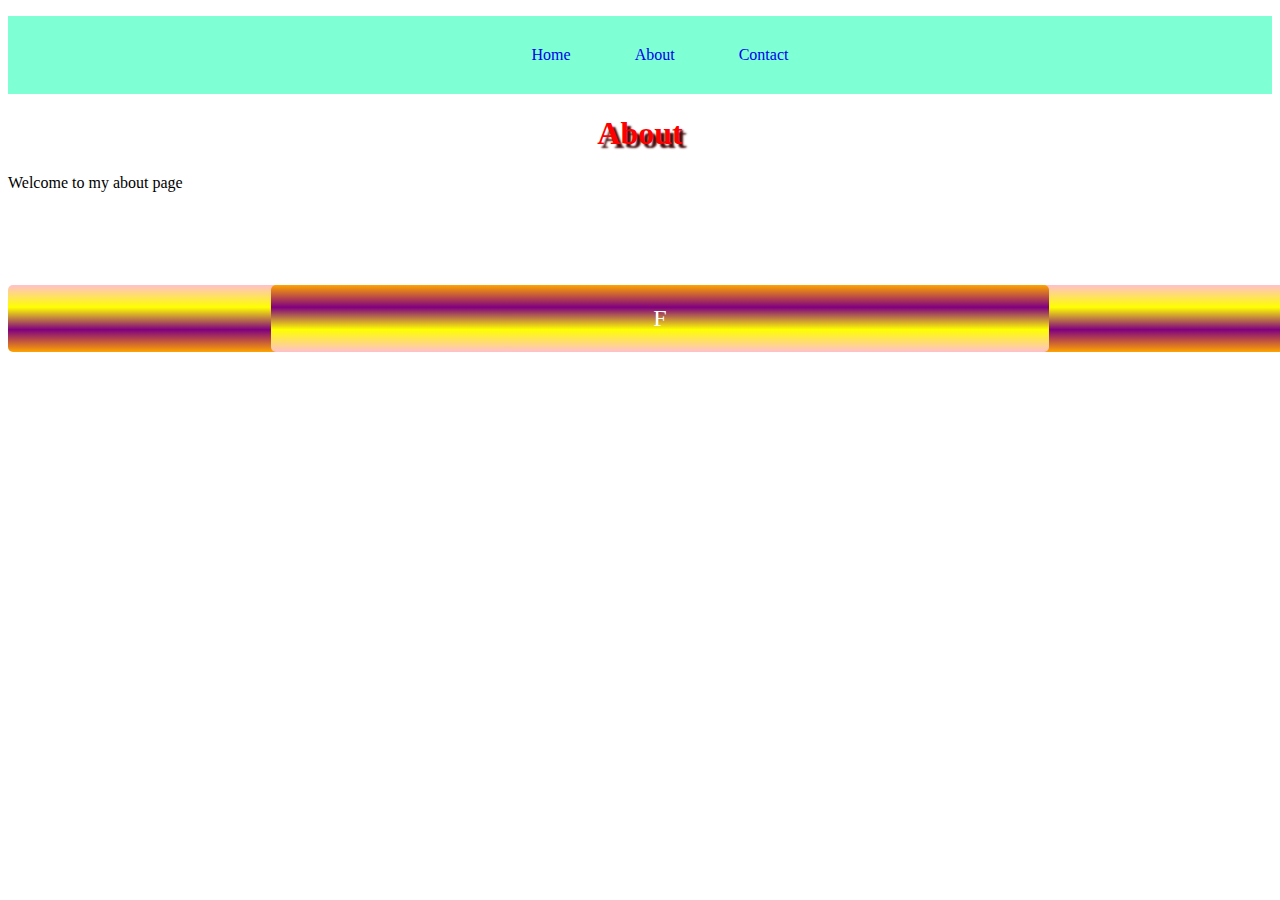
==== about.html @ f3c89d01 "Initial Commit" ====
<!DOCTYPE html>
<html lang="en">
<head>
    <meta charset="UTF-8">
    <meta http-equiv="X-UA-Compatible" content="IE=edge">
    <meta name="viewport" content="width=device-width, initial-scale=1.0">
    <title>My About Page</title>
    <link rel="stylesheet" href="./style.css">
</head>
<body>
  <!--<h1>Welcome to my about page</h1>-->
    <header>
        <nav>  
          <ul>
            <a href="./index.html"><li>Home</li></a>
            <a href="./about.html"><li>About</li></a>
            <a href="./Contact.html"><li>Contact</li></a>
          </ul>  
        </nav>
    </header>
    <h1>About</h1>
    <p>Welcome to my about page</p>
    <div class="wrapper">
      <div class="Box a">A</div>
      <div class="Box b">B</div>
      <div class="Box c">C</div>
      <div class="Box d">D</div>
      <div class="Box e">E</div>
      <div class="Box f">F</div>
    </div>
</body>
</html>
---- style.css ----
h1 {
    color: red;
    text-align: center;
    text-shadow: 4px 4px 2px rgb(71,10,10); /* Horizontal  Vertical Blur Color*/
}

.title {
    color: rgb(255, 165, 0);
}

.greenDiv {
    color: green;
}

#italic {
    color: blue;
}


nav {
    background-color: aquamarine;
    text-align: center;

}

a {
   text-decoration-line: none;
}

nav ul {
    list-style: none;
}

nav li {
    display: inline-block;
    padding: 30px;
}


.container {
    /*border: 5px solid gray;*/
    border: 10px dashed aqua;
    /*margin: 50px; */
    /*margin-top 50px;*/
    /*margins Top Right Bottom Left  (TRBL)  */
    margin: 50px 5px 25px 0px;
    padding: 30px 0px 10px 35px;
}

.box {
    /*display: block;*/
    /* inline - will expand to the size of the text inside of it and will ignore my width and height settings */
    /*  inline-block -  */
    /*display: inline-block;*/  /*Removed becuased it conflicts with the FlexBox Style*/
    height: 200px;
    width: 200px;
    margin: 10px;
    background-color: blue;
    
    /*box-shadow: 10px 8px 30px 40px rgb(154, 159, 160) inset;*/
}

.circle-Img {

    border-radius: 50%;
}
img {
    box-shadow: 10px 8px 10px 8px rgb(154, 159, 160);
    /*box-shadow: 10px 8px 10px 8px rgb(154, 159, 160) inset;*/
    /* spread radius */
    /* blur */
    /* color */
    /* inset  - shadow goes inside the image*/
    /* Inset can be used to make a bubble with depth*/
}

.flex {

    margin: 30px;
    border: 3px solid black;
    /*
    display: flex;
    flex-wrap: wrap; */
    display: flex;
    flex-wrap: wrap;
    
    justify-content: center;
    /*justify-content: flex-start;*/
    /*justify-content: flex-end;*/
    /* justify-content: space-between;*/
    /*justify-content: space-around;*/
    
    /*flex-direction: row-reverse;*/
    /*flex-direction: column-reverse;*/

    /*padding: 100px;*/
}

/*
  ---------------------------------------------------------------------------------------------------------
  SECTION CSS ANIMATION TARGETING EACH INDIVISUAL BOX THEN ANIMATE THEM
  ---------------------------------------------------------------------------------------------------------
*/

@keyframes fadeMe {
    0% {

        opacity: 1;
    }
    100% {
        opacity: 0;
    }
}


#box1 {
    animation-name: fadeMe;
    animation-duration: 4s;
    animation-iteration-count: infinite;
    /*animation-iteration-count: 4;*/
    animation-timing-function: linear;
}


@keyframes rotation {
   0%   { transform: rotate(90deg);  }
   50%  { transform: rotate(180deg);  }
   100% { transform: rotate(360deg);  }
}

#box2 {
    animation-name: rotation;
    animation-duration: 5s;
    animation-iteration-count: 10s;
    animation-timing-function: ease-in-out;
    border-radius: 10%;
    background-image: radial-gradient(circle, purple, orange, yellow, pink, purple);
}

@keyframes getBigger{
 0%   { transform: scale(1);   }
 50%  { transform: scale(2);   }
 100% { transform: scale(0.5); }
}

#box3 {
   /*animation: getBigger 6s 8s ease-in; */
   animation: getBigger infinite 8s linear;
   border-radius: 50%;
   background-color: orange;
}

@keyframes changeColors {

  0%   {background-color: grey;}
  25%  {background-color: purple;}
  50%  {background-color: yellow;}
  75%  {background-color: pink;}
  100% {background-color: grey;}
}


#box4 {
    /*animation : changeColors 7s infinite;*/
    /*animation : changeColors 7s 2s;*/
    animation : changeColors 7s 2s forwards;  /* forwards - will allow the box to keep the last animation state (so grey in this case)*/
}


@keyframes moveBox {
  0%   { left: 0px; top: 0px;}
  25%  { left: 100px; top: 0px;}
  50%  { left: 100px; top: 200px;}
  50%  { left: 0px; top: 200px;}
  100% { left: 0px; top: 0px;}
}

 
#box5 {
   animation: moveBox 6s 3s;
   background-color: red;
   position: relative;
}

/*
 position: relative     --> 
 position: fixed        -->
 position: absolute     -->
*/

#box6 {
    /*position:absolute;*/
    /*position: relative;*/
    /*position: fixed;
    top: 100px;
    left: 200px;
    */
    position: relative;
    top: 10px;
    left: 20px; 
}

html {
  /*
      background-image: url(./images/pexels_sleepy_kitten\ _small_square.jpg);
    background-repeat: no-repeat;
    background-size: cover;
 */
 /* background-image: linear-gradient(to right, blue, green, purple); */
 /*background-image: linear-gradient(to bottom, blue, green, purple);*/
 /*background-image: linear-gradient(blue, green, purple);*/
/* background-image: radial-gradient(blue, green, purple);*/
 
}

/* We can use SVG images  and only part of the image animate */


/*
    -----------------------------------------------------------------------------------------------------------------------------
    CONTACT PAGE STYLING
    -----------------------------------------------------------------------------------------------------------------------------
*/

/*👉form input {
    display: block;
    margin: 30px;
}


form textarea {
    display: block;
    margin: 30px;
}

form button {
    display: block;
    margin: 30px;
}
👈*/

form input, textarea, button {
    display: block;
    margin: 30px;
}

/*
    -----------------------------------------------------------------------------------------------------------------------------
    CONTACT MATERIALIZED PAGE STYLING
    -----------------------------------------------------------------------------------------------------------------------------
*/

.nav-wrapper {
    background-color: blue;
}

👉.contact-box {
    display: flex;
    justify-content: center;
}

.row{
    margin: 30px;
}


.input-field {
    margin:20px;
}


/*
----------------------------------------------------------------------------------------------
CSS GRID STYLES:
----------------------------------------------------------------------------------------------
*/
.wrapper {
    display: grid;
    grid-gap: 10px;
    grid-template-columns: repeat(5, [col] 20% ) ;
    grid-template-rows: repeat(3, [row] auto  );
    /*background-color: #fff;*/
    background-color: white;
    color: #444;
  }

  .Box {
    /*background-color: #444;*/
    background-color: white;
    color: #fff;
    border-radius: 5px;
    padding: 20px;
    font-size: 150%;
    z-index:10;

  }

  .a {
    grid-column: col / span  2;
    grid-row: row ;
    display: flex;
    justify-content: center;
  }
  .b {
    grid-column: col 4 / span  2 ;
    grid-row: row ;
    display: flex;
    justify-content: center;
  }
  .c {
    grid-column: col / span 5;
    grid-row: row 2 ;
    display: flex;
    justify-content: center;
    background-image: linear-gradient(pink,yellow,purple,orange);
  }
  .d {
    grid-column: col 2 / span  1 ;
    grid-row: row 3 ;
    display: flex;
    justify-content: center;

  }

  .e {
    grid-column: col 4 / span  1;
    grid-row: row 3;
    display: flex;
    justify-content: center;

  }

  .f {
    grid-column: col 2 / span 3;
    grid-row: row 2  ;
    background-color: rgba(49,121,207, 0.5);
    z-index: 20;
    display: flex;
    justify-content: center;
    background-image: linear-gradient(orange, purple, yellow, pink);

  }
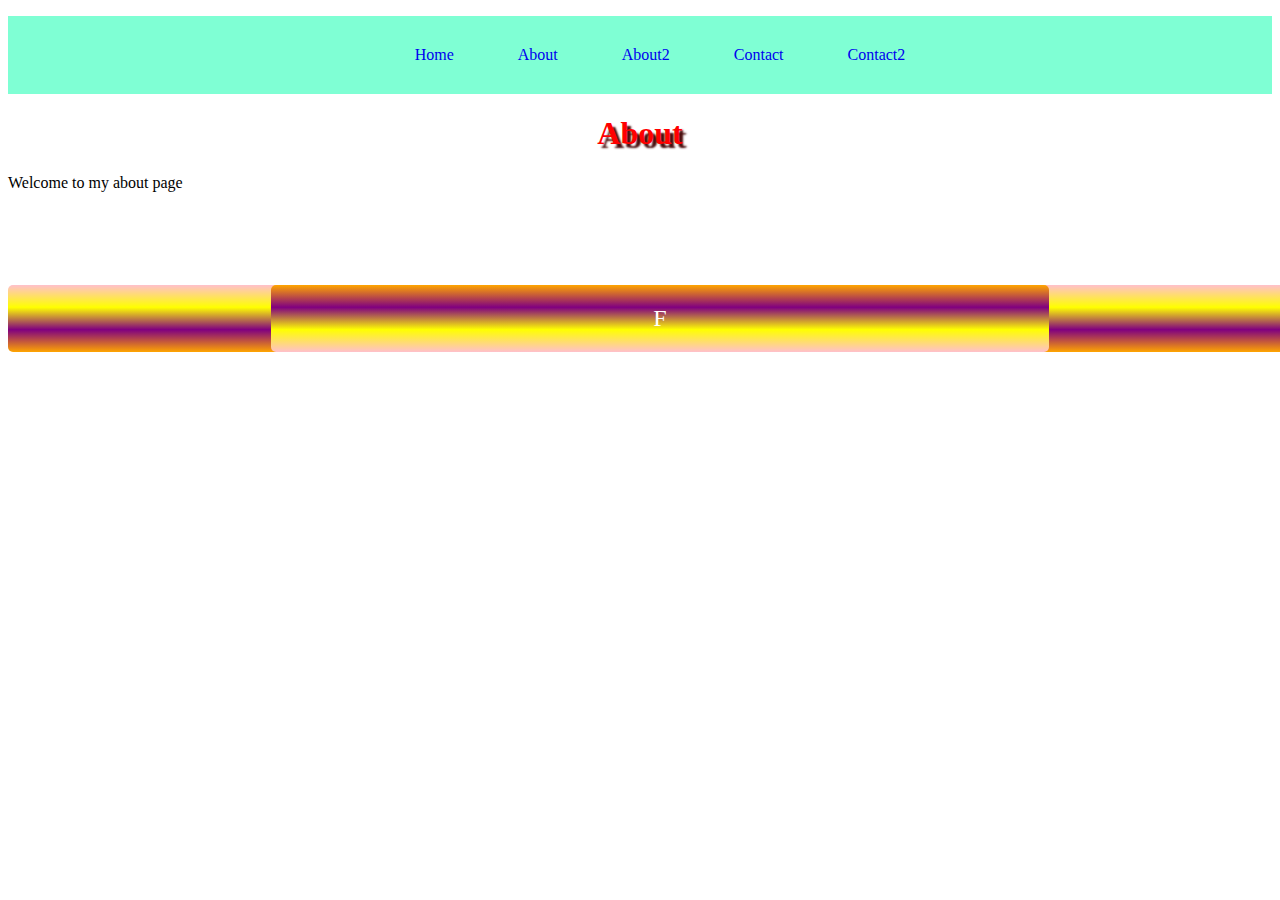
==== commit 2fea06e3: "Updating Links add  netlify hidden input for form processing." ====
--- a/about.html
+++ b/about.html
@@ -14,7 +14,9 @@
           <ul>
             <a href="./index.html"><li>Home</li></a>
             <a href="./about.html"><li>About</li></a>
+            <a href="./about2.html"><li>About2</li></a>
             <a href="./Contact.html"><li>Contact</li></a>
+            <a href="./Contact2.html"><li>Contact2</li></a>
           </ul>  
         </nav>
     </header>
